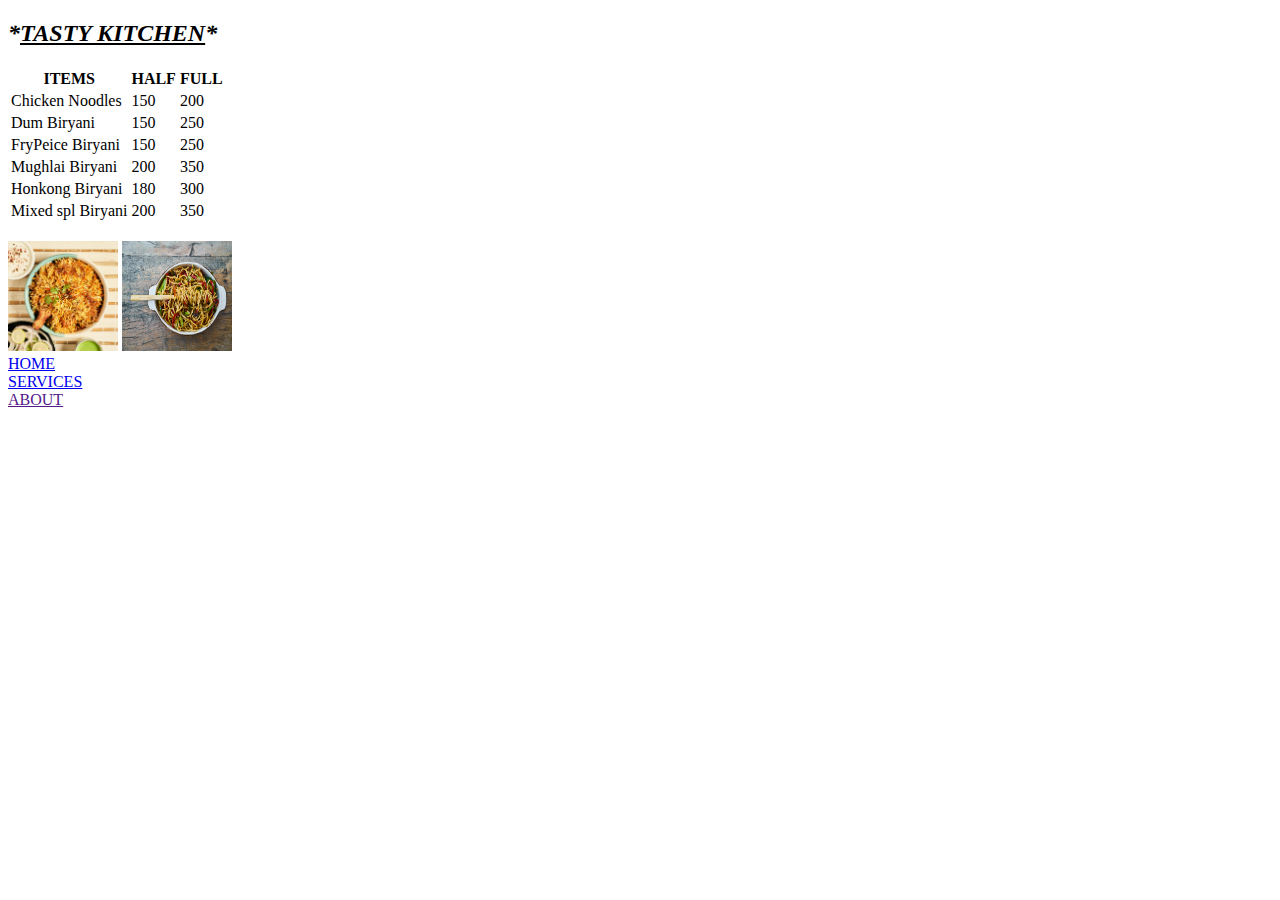
==== menu.html @ ab8fc9e2 "first commit" ====
<!DOCTYPE html>
<html lang="en">
<head>
    <meta charset="UTF-8">
    <meta name="viewport" content="width=device-width, initial-scale=1.0">
    <title>Document</title>
</head>
<body>
    <h2> <em>*<u>TASTY KITCHEN</u>*</em></h2>
    <table>
        <thead>
            <th>ITEMS</th>
            <th>HALF</th>
            <th>FULL</th>
        </thead>
        <tbody>
            <tr>
                <td>Chicken Noodles</td>
                <td>150</td>
                <td>200</td>
            </tr>
            <tr>
                <td>Dum Biryani</td>
                <td>150</td>
                <td>250</td>
            </tr>
            <tr>
                <td>FryPeice Biryani</td>
                <td>150</td>
                <td>250</td>
            </tr>
            <tr>
                <td>Mughlai Biryani</td>
                <td>200</td>
                <td>350</td>
            </tr>
            <tr>
                <td>Honkong Biryani</td>
                <td>180</td>
                <td>300</td>
            </tr>
            <tr>
                <td>Mixed spl Biryani</td>
                <td>200</td>
                <td>350</td>
            </tr>
        </tbody>
    </table>
    <br>
    <img src="biryani.jpg" alt="biryani" height="110" width="110">
    <img src="noodles.jpg" alt="noodles" height="110" width="110">
    <br>
    <a href="work.html">HOME</a> <br>
    <a href="service.html">SERVICES</a> <br>
    <a href="">ABOUT</a>
</body>
</html>
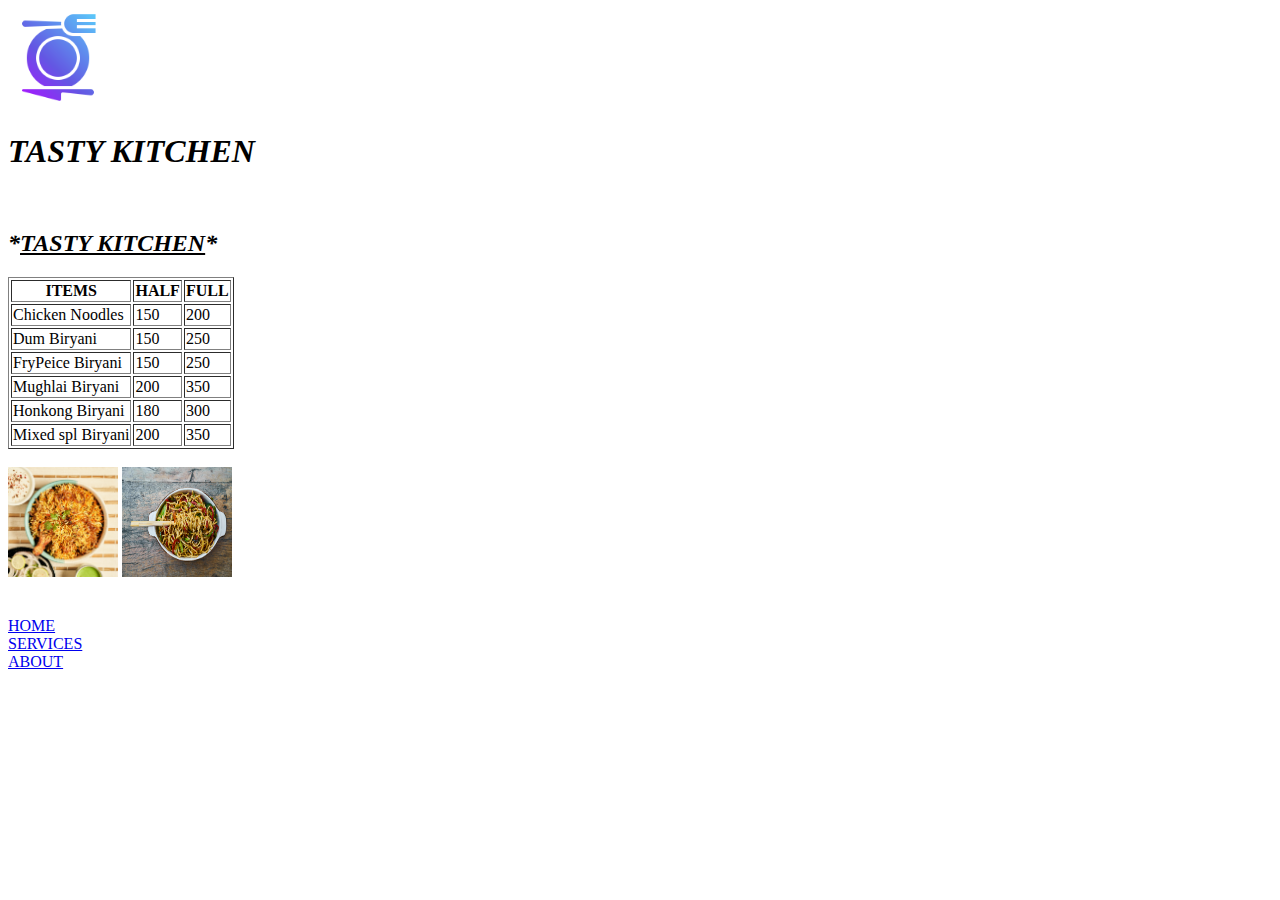
==== commit 79d3fe6d: "adding all files" ====
--- a/menu.html
+++ b/menu.html
@@ -8,8 +8,12 @@
     <title>Document</title>
 </head>
 <body>
+    <div>
+        <img src="foodlogo.png" alt="logo" height="100" width="100"> <h1><em>TASTY KITCHEN</em></h1>
+    </div><br>
+
     <h2> <em>*<u>TASTY KITCHEN</u>*</em></h2>
-    <table>
+    <table border=""> 
         <thead>
             <th>ITEMS</th>
             <th>HALF</th>
@@ -52,8 +56,10 @@
     <img src="biryani.jpg" alt="biryani" height="110" width="110">
     <img src="noodles.jpg" alt="noodles" height="110" width="110">
     <br>
+    <br>
+    <br>
     <a href="work.html">HOME</a> <br>
     <a href="service.html">SERVICES</a> <br>
-    <a href="">ABOUT</a>
+    <a href="about.html">ABOUT</a>
 </body>
 </html>